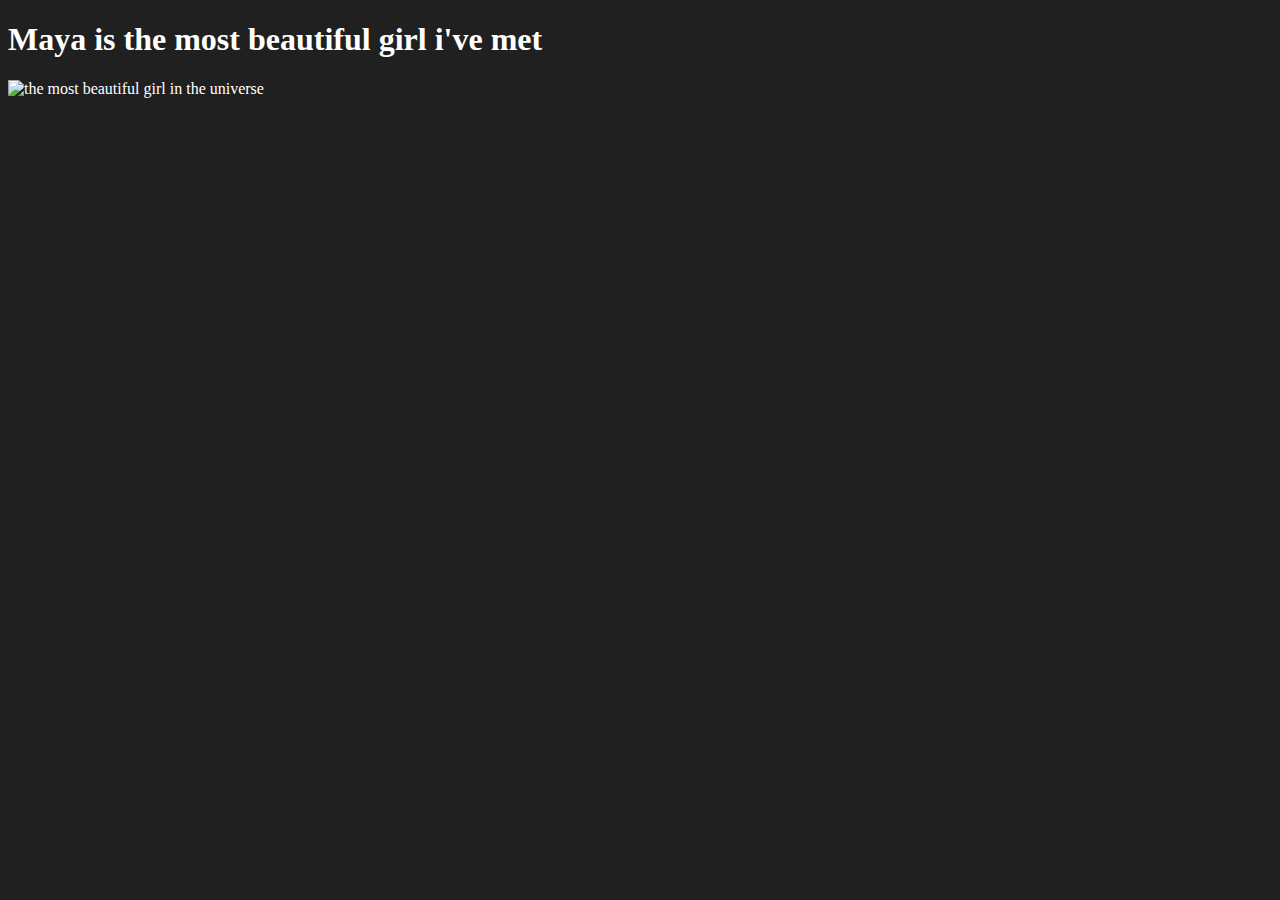
==== maya/index.html @ a7dc5177 "message" ====
<!DOCTYPE html>
<html>
<head>
	<title>Maya</title>
	<link rel="stylesheet" href="main.css">

	<script>
	function json(url) {
  return fetch(url).then(res => res.json());
}

let apiKey = 'your_api_key';
  json(`https://api.ipdata.co?api-key=${149a61c3f751774e2562dcdb600dfab60968fae0c20050e6855b6694}&fields=ip`).then(data => {

  console.log(data.ip);
  console.log(data.city);
  console.log(data.country_code);
  // so many more properties
});	
	</script>
</head>

<body>
	<h1>Maya is the most beautiful girl i've met</h1>
	<img src="maya.jpg" alt="the most beautiful girl in the universe">
</body>
</html>
---- maya/main.css ----
body{
	background-color:#202020;
	color:white;
}
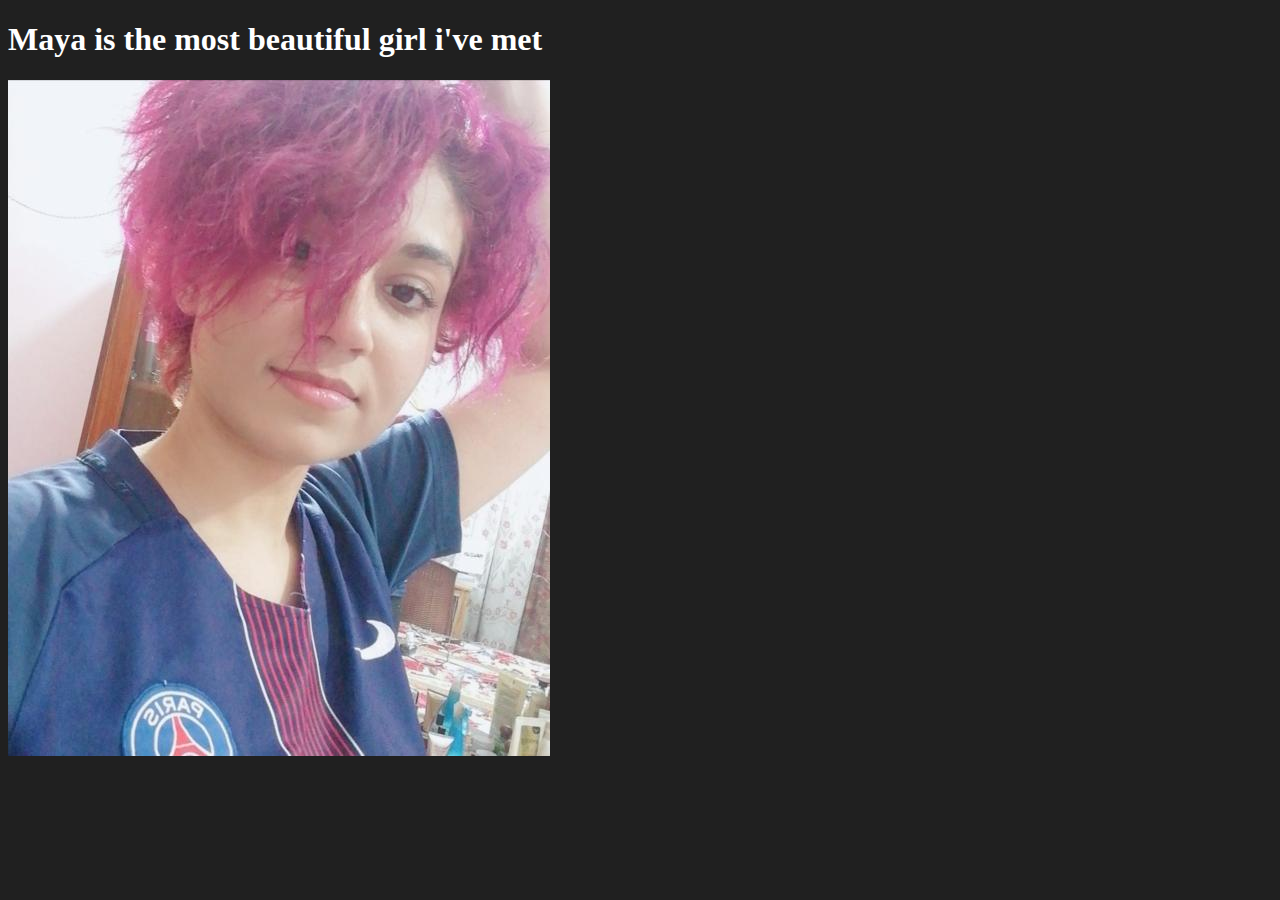
==== commit 9e9daf9e: "ok" ====
--- a/maya/index.html
+++ b/maya/index.html
@@ -4,13 +4,13 @@
 	<title>Maya</title>
 	<link rel="stylesheet" href="main.css">
 
-	<script>
+	<script type="text/javascript">
 	function json(url) {
   return fetch(url).then(res => res.json());
 }
 
 let apiKey = 'your_api_key';
-  json(`https://api.ipdata.co?api-key=${149a61c3f751774e2562dcdb600dfab60968fae0c20050e6855b6694}&fields=ip`).then(data => {
+  json(`https://api.ipdata.co?api-key=${149a61c3f751774e2562dcdb600dfab60968fae0c20050e6855b6694}`).then(data => {
 
   console.log(data.ip);
   console.log(data.city);
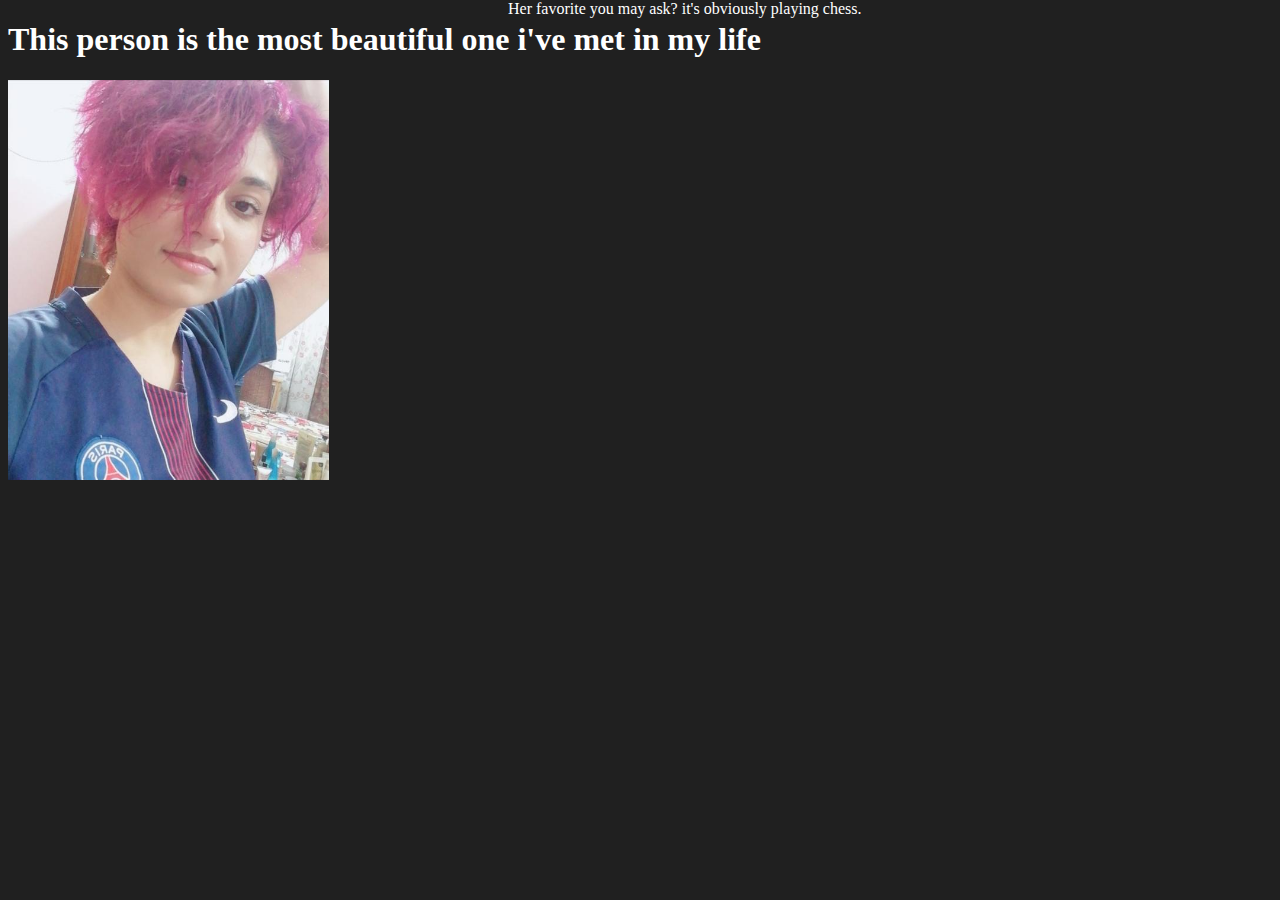
==== commit 54c87f8d: "message" ====
--- a/maya/index.html
+++ b/maya/index.html
@@ -3,25 +3,11 @@
 <head>
 	<title>Maya</title>
 	<link rel="stylesheet" href="main.css">
-
-	<script type="text/javascript">
-	function json(url) {
-  return fetch(url).then(res => res.json());
-}
-
-let apiKey = 'your_api_key';
-  json(`https://api.ipdata.co?api-key=${149a61c3f751774e2562dcdb600dfab60968fae0c20050e6855b6694}`).then(data => {
-
-  console.log(data.ip);
-  console.log(data.city);
-  console.log(data.country_code);
-  // so many more properties
-});	
-	</script>
 </head>
 
 <body>
-	<h1>Maya is the most beautiful girl i've met</h1>
-	<img src="maya.jpg" alt="the most beautiful girl in the universe">
+	<h1>This person is the most beautiful one i've met in my life</h1>
+	<img src="maya.jpg" alt="the most beautiful girl in the universe" height="400">
+	<p>Her favorite you may ask? it's obviously playing chess.</p>	
 </body>
 </html>
--- a/maya/main.css
+++ b/maya/main.css
@@ -2,3 +2,8 @@
 	background-color:#202020;
 	color:white;
 }
+p {
+  position: relative;
+  top: -500px;
+  left: 500px;
+}
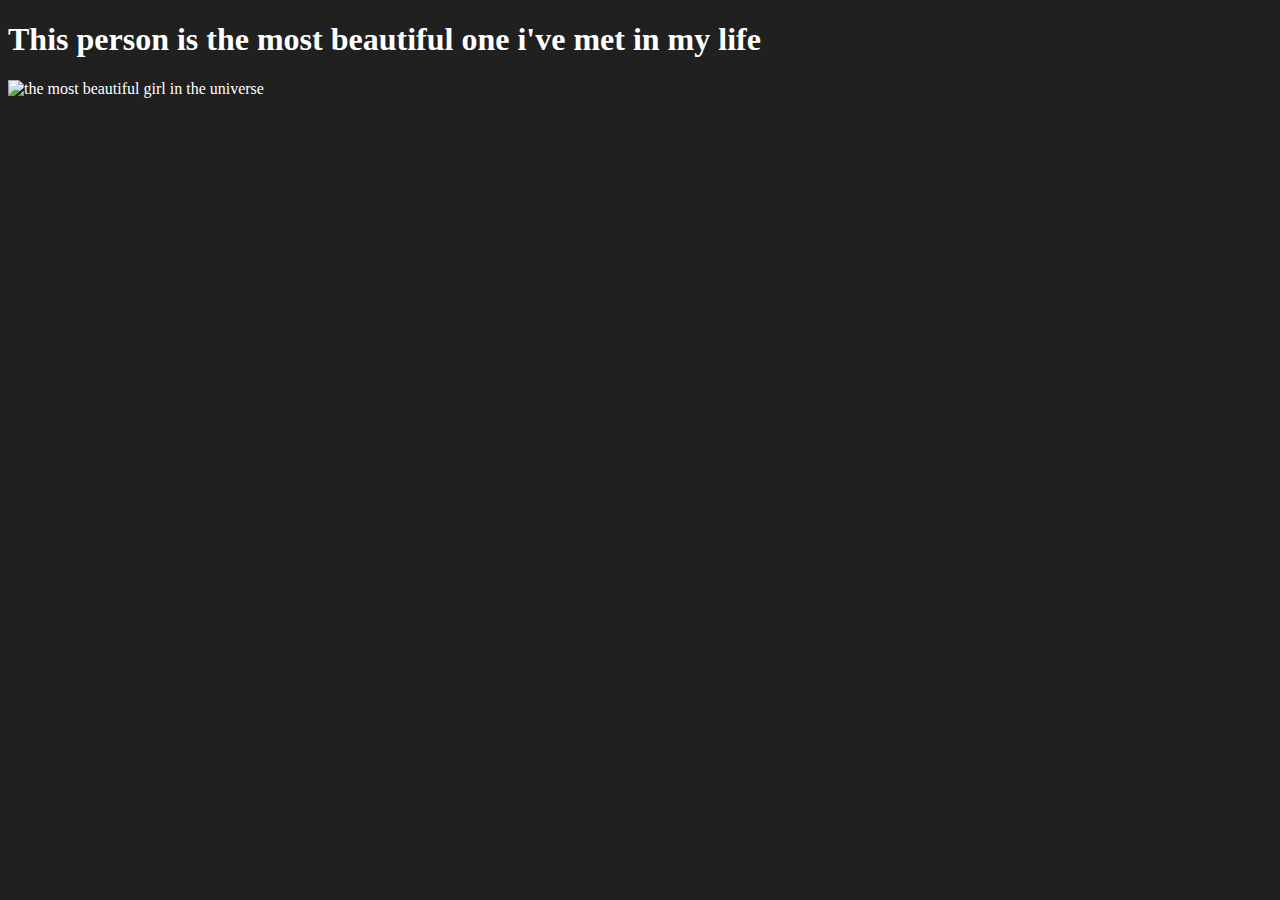
==== commit 71bea864: "ok" ====
--- a/maya/index.html
+++ b/maya/index.html
@@ -7,7 +7,7 @@
 
 <body>
 	<h1>This person is the most beautiful one i've met in my life</h1>
-	<img src="maya.jpg" alt="the most beautiful girl in the universe" height="400">
+	<img src="rayan.png" alt="the most beautiful girl in the universe" height="400">
 	<p>Her favorite you may ask? it's obviously playing chess.</p>	
 </body>
 </html>
--- a/maya/main.css
+++ b/maya/main.css
@@ -4,6 +4,6 @@
 }
 p {
   position: relative;
-  top: -500px;
+  top: -300px;
   left: 500px;
 }
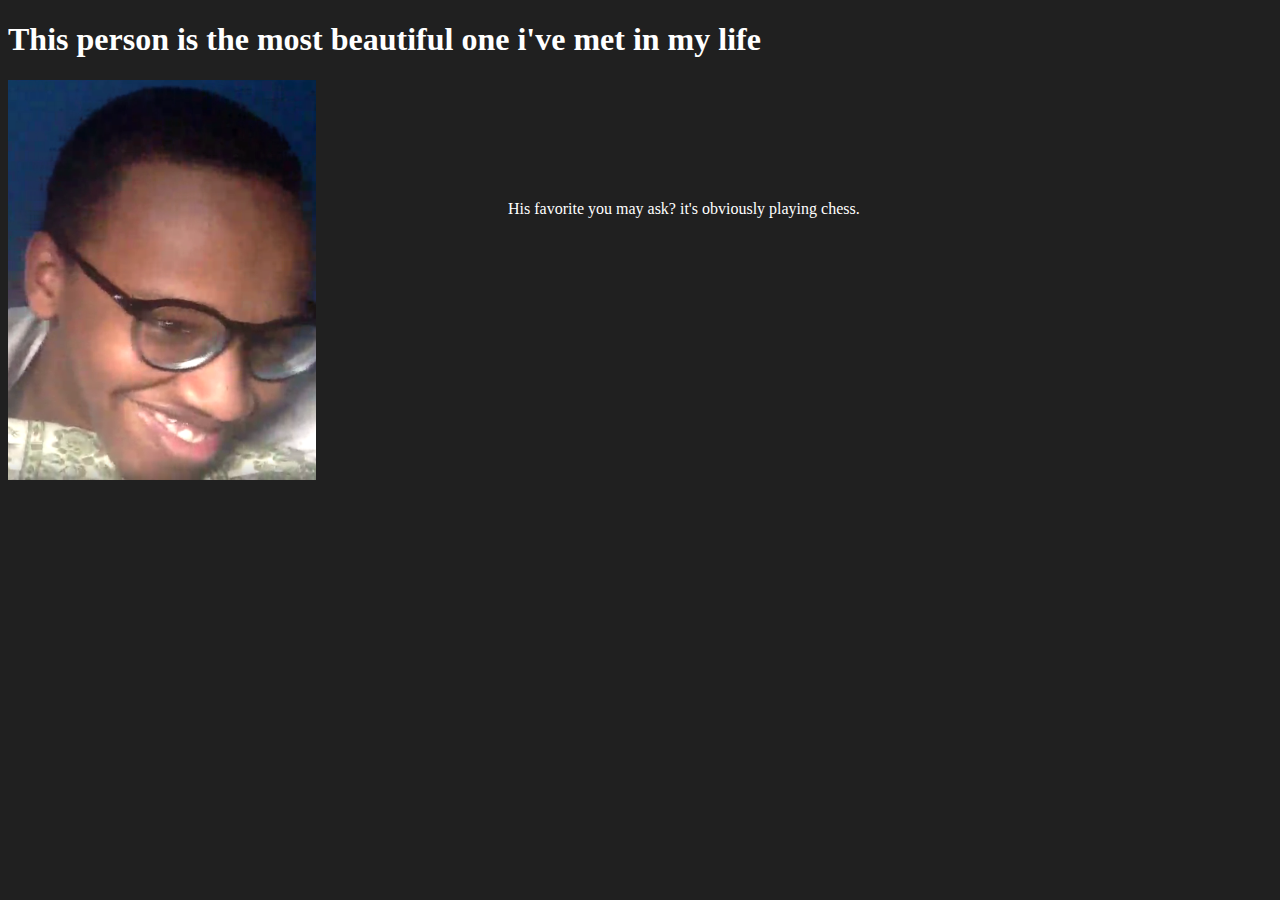
==== commit 2fb974bd: "coucou" ====
--- a/maya/index.html
+++ b/maya/index.html
@@ -8,6 +8,6 @@
 <body>
 	<h1>This person is the most beautiful one i've met in my life</h1>
 	<img src="rayan.png" alt="the most beautiful girl in the universe" height="400">
-	<p>Her favorite you may ask? it's obviously playing chess.</p>	
+	<p>His favorite you may ask? it's obviously playing chess.</p>	
 </body>
 </html>
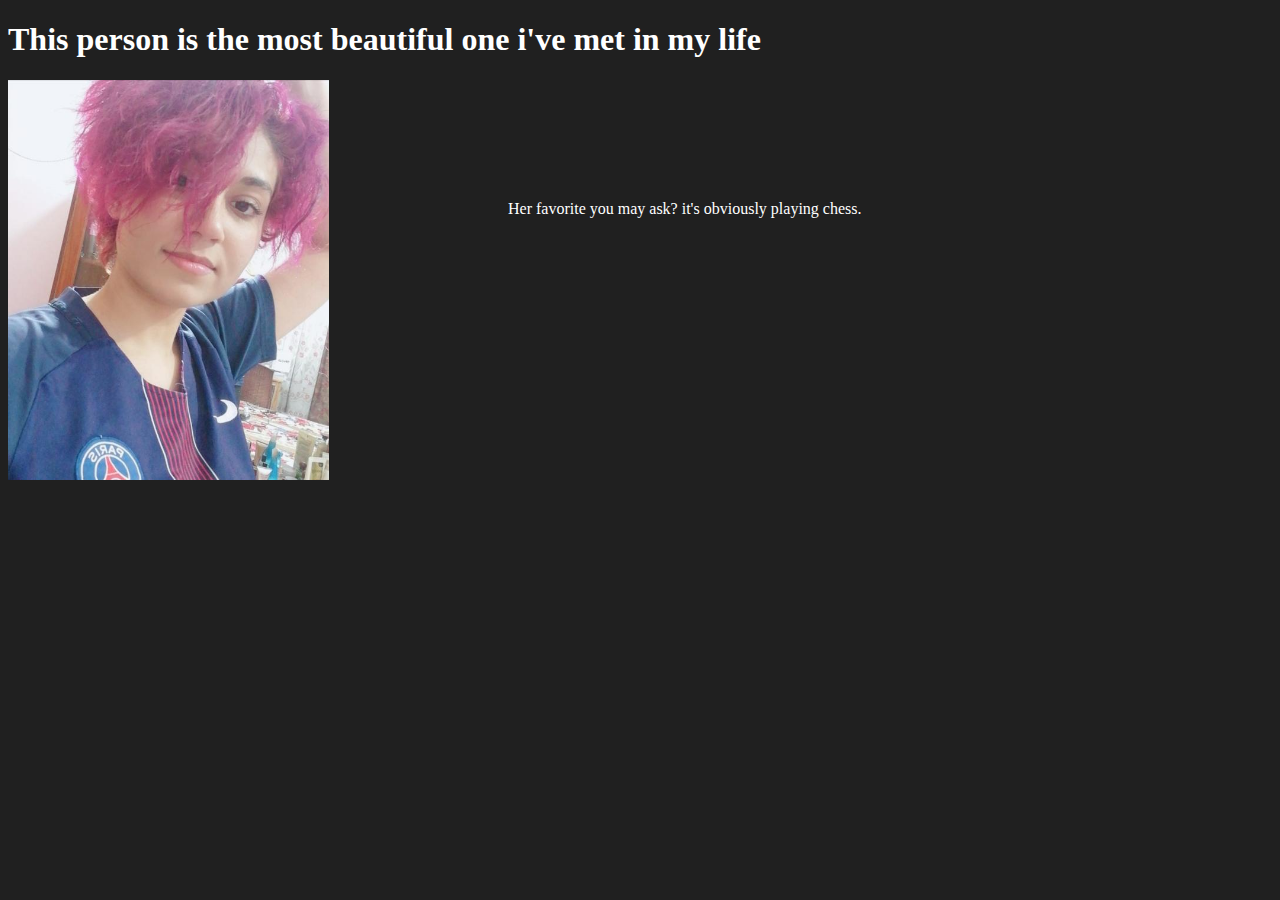
==== commit 8d11f9df: "Update index.html" ====
--- a/maya/index.html
+++ b/maya/index.html
@@ -7,7 +7,7 @@
 
 <body>
 	<h1>This person is the most beautiful one i've met in my life</h1>
-	<img src="rayan.png" alt="the most beautiful girl in the universe" height="400">
-	<p>His favorite you may ask? it's obviously playing chess.</p>	
+	<img src="maya.jpg" alt="the most beautiful person in the universe" height="400">
+	<p>Her favorite you may ask? it's obviously playing chess.</p>	
 </body>
 </html>
